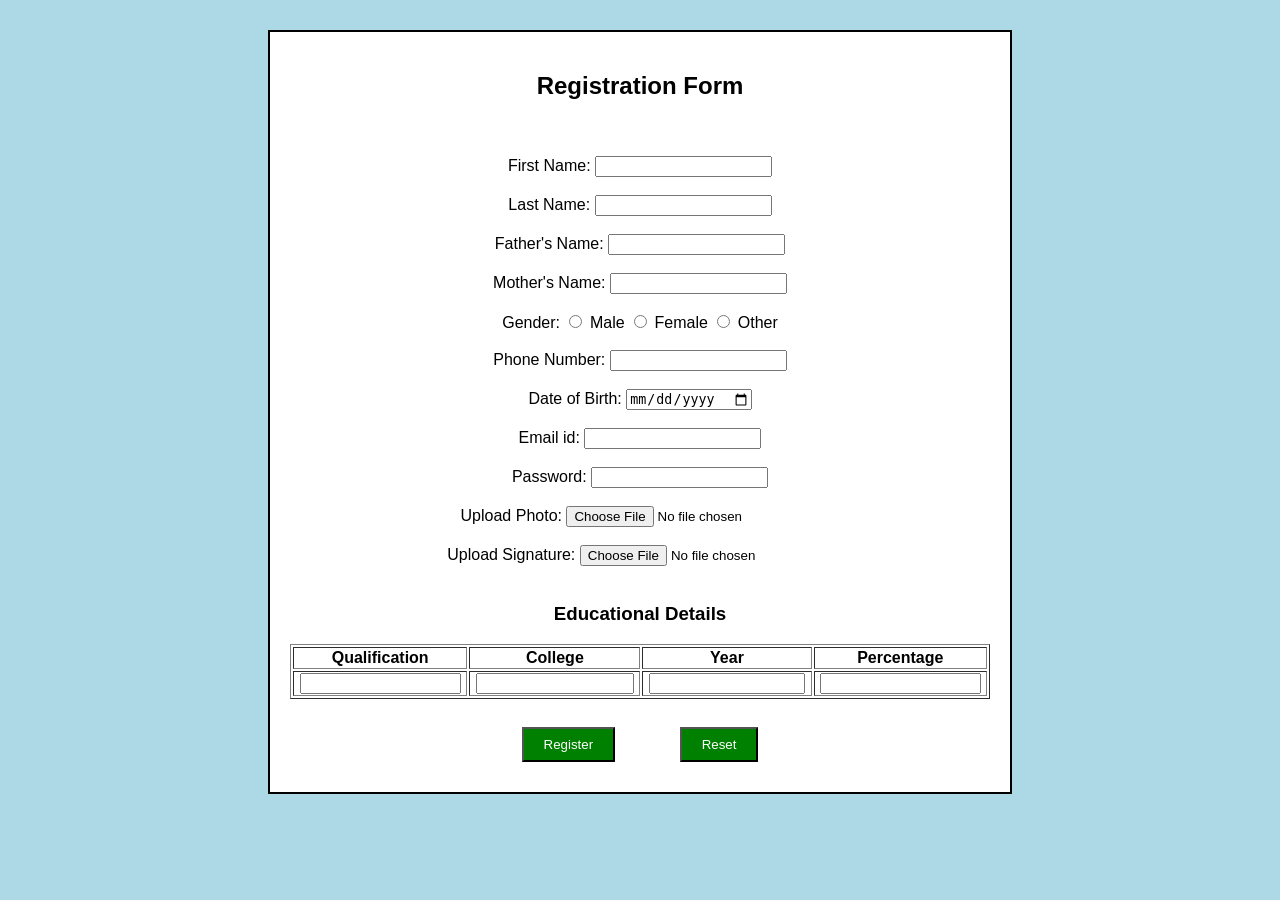
==== index.html @ f5ac16f0 "Rename registration.html to index.html for GitHub Pages" ====
<!DOCTYPE html>
<html>
<head>
    <title>Registration Form</title>
    <link rel="stylesheet" href="registration.css">
</head>
<body>

<div class="container">

<h2 >Registration Form</h2><br><br>

<form id="registrationForm">

    <label>First Name:</label>
    <input type="text" id="fname"><br><br>

    <label>Last Name:</label>
    <input type="text" id="lname"><br><br>

    <label>Father's Name:</label>
    <input type="text" id="father"><br><br>

    <label>Mother's Name:</label>
    <input type="text" id="mother"><br><br>

    <label>Gender:</label>
    <input type="radio" name="gender" value="Male"> Male
    <input type="radio" name="gender" value="Female"> Female
    <input type="radio" name="gender" value="Other"> Other
    <br><br>

    <label>Phone Number:</label>
    <input type="tel" id="phone"><br><br>

    <label>Date of Birth:</label>
    <input type="date" id="dob"><br><br>

    <label>Email id:</label>
    <input type="email" id="email"><br><br>

    <label>Password:</label>
    <input type="password" id="password"><br><br>

    <label>Upload Photo:</label>
    <input type="file" id="photo"><br><br>

    <label>Upload Signature:</label>
    <input type="file" id="signature"><br><br>

    <h3>Educational Details</h3>

    <table border="1">
        <tr>
            <th>Qualification</th>
            <th>College</th>
            <th>Year</th>
            <th>Percentage</th>
        </tr>

        <tr>
            <td><input type="text" id="qualification"></td>
            <td><input type="text" id="college"></td>
            <td><input type="text" id="year"></td>
            <td><input type="text" id="percentage"></td>
        </tr>
    </table>

    <br>
    <div class=buttons>
    <button type="submit">Register</button>
    <button type="reset">Reset</button>
   </div>
</form>

</div>

<script src="registration.js"></script>

</body>
</html>
---- registration.css ----
body{
    font-family: Arial;
    background-color: lightblue;   
}
.container{
    width:700px;
    margin:30px auto;
    padding:20px;
    background:white;
    border:2px solid black;
}
h2{
    text-align: center;
}
.gender input{
    width:auto;
}
table input{
    width:90%;
}
.buttons{
    text-align:center;
}
button{
    padding:8px 20px;
    margin:10px 30px;
    background:green;
    color:white;
}

form{
    text-align: center;
}
alternatePhone {
    width:300px;
    padding:8px;
    border:2px solid blue;
}
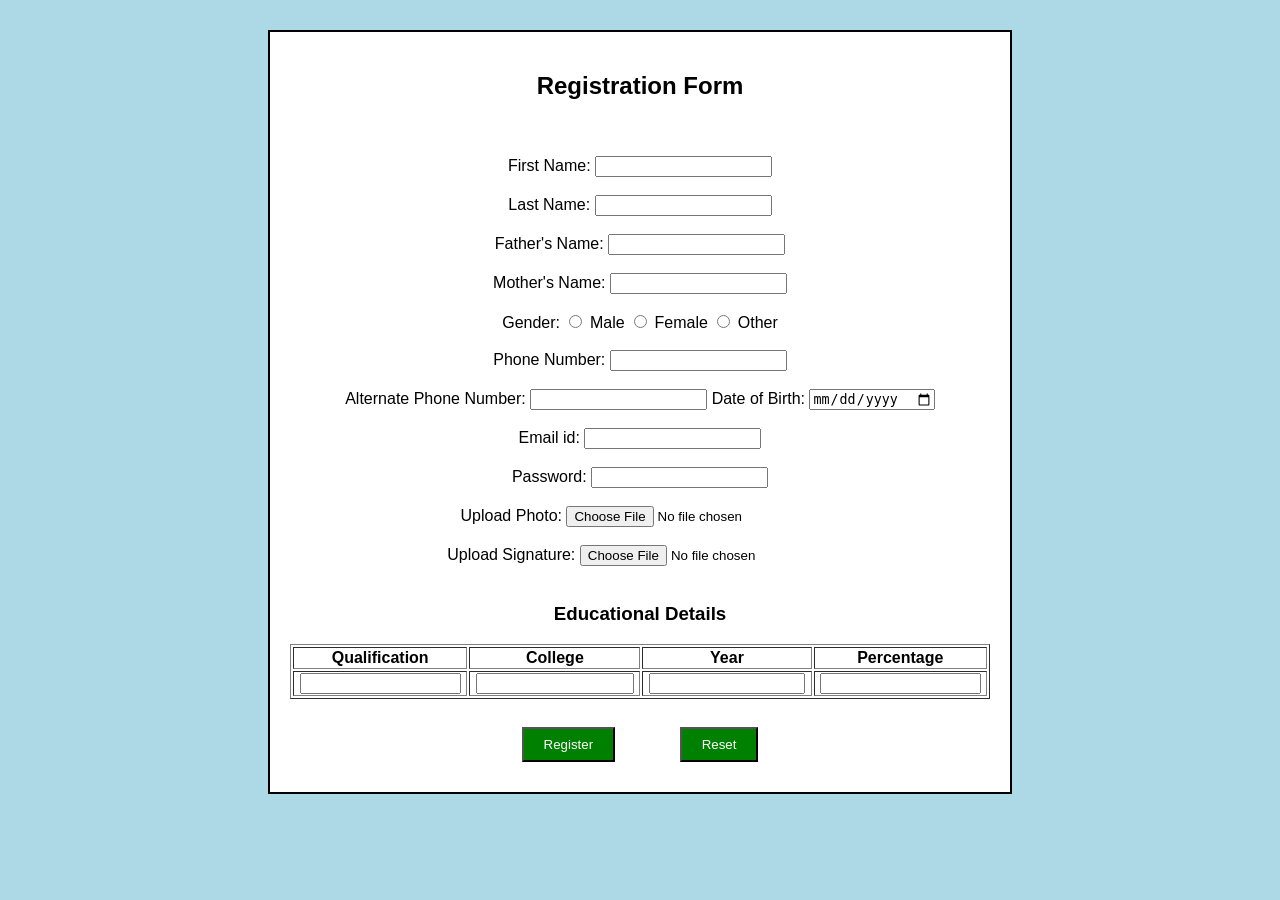
==== commit e0ec72ee: "Merge remote changes from main" ====
--- a/index.html
+++ b/index.html
@@ -32,6 +32,9 @@
 
     <label>Phone Number:</label>
     <input type="tel" id="phone"><br><br>
+    
+    <label>Alternate Phone Number:</label>
+    <input type="tel" id="alternatePhone" name="alternatePhone">
 
     <label>Date of Birth:</label>
     <input type="date" id="dob"><br><br>
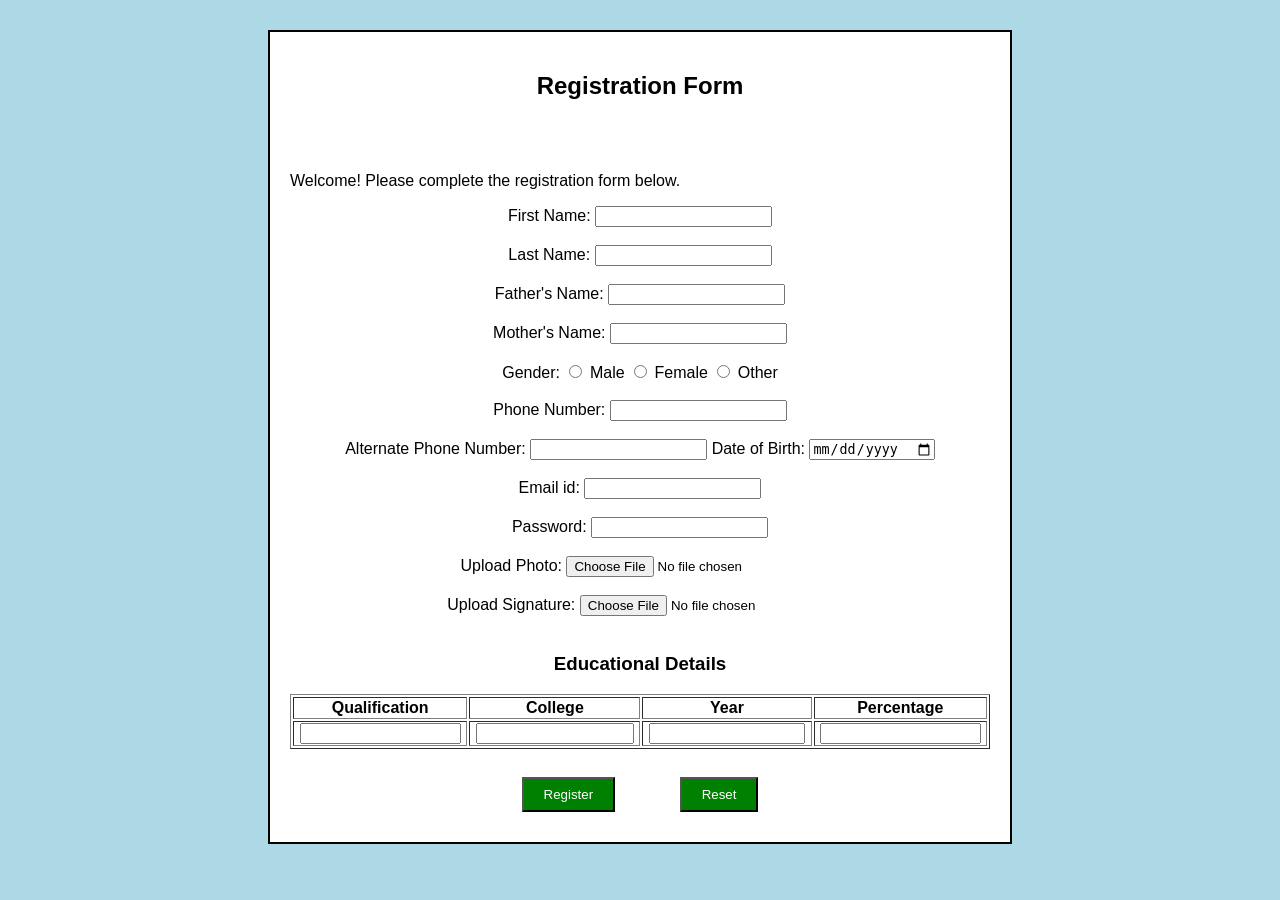
==== commit 2b140299: "Add welcome message to registration form Added a welcome message to the registration form." ====
--- a/index.html
+++ b/index.html
@@ -9,6 +9,8 @@
 <div class="container">
 
 <h2 >Registration Form</h2><br><br>
+    
+<p>Welcome! Please complete the registration form below.</p>
 
 <form id="registrationForm">
 
@@ -81,4 +83,4 @@
 <script src="registration.js"></script>
 
 </body>
-</html>+</html>
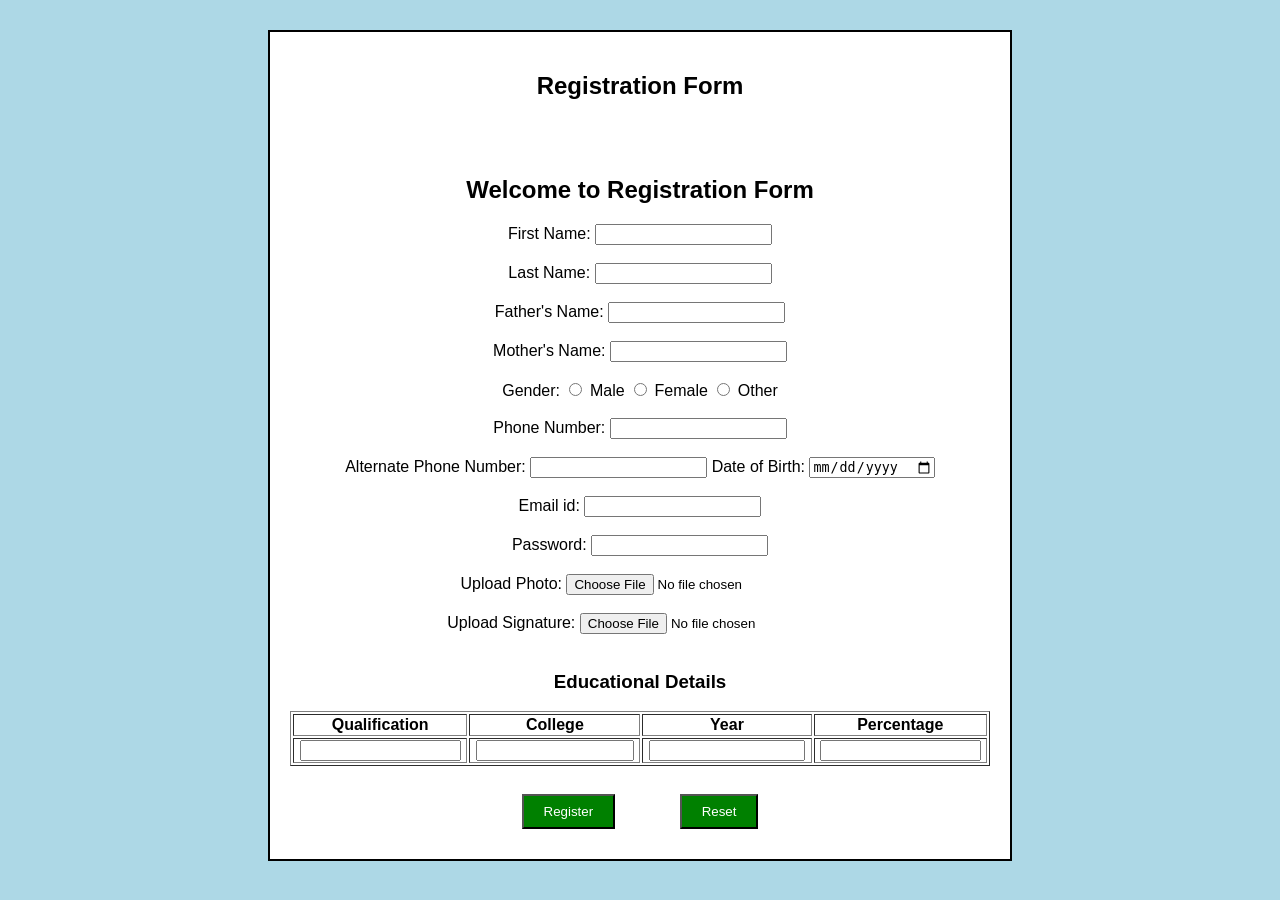
==== commit c094d25e: "Update welcome message in registration form" ====
--- a/index.html
+++ b/index.html
@@ -10,7 +10,7 @@
 
 <h2 >Registration Form</h2><br><br>
     
-<p>Welcome! Please complete the registration form below.</p>
+<h2>Welcome to Registration Form</h2>
 
 <form id="registrationForm">
 
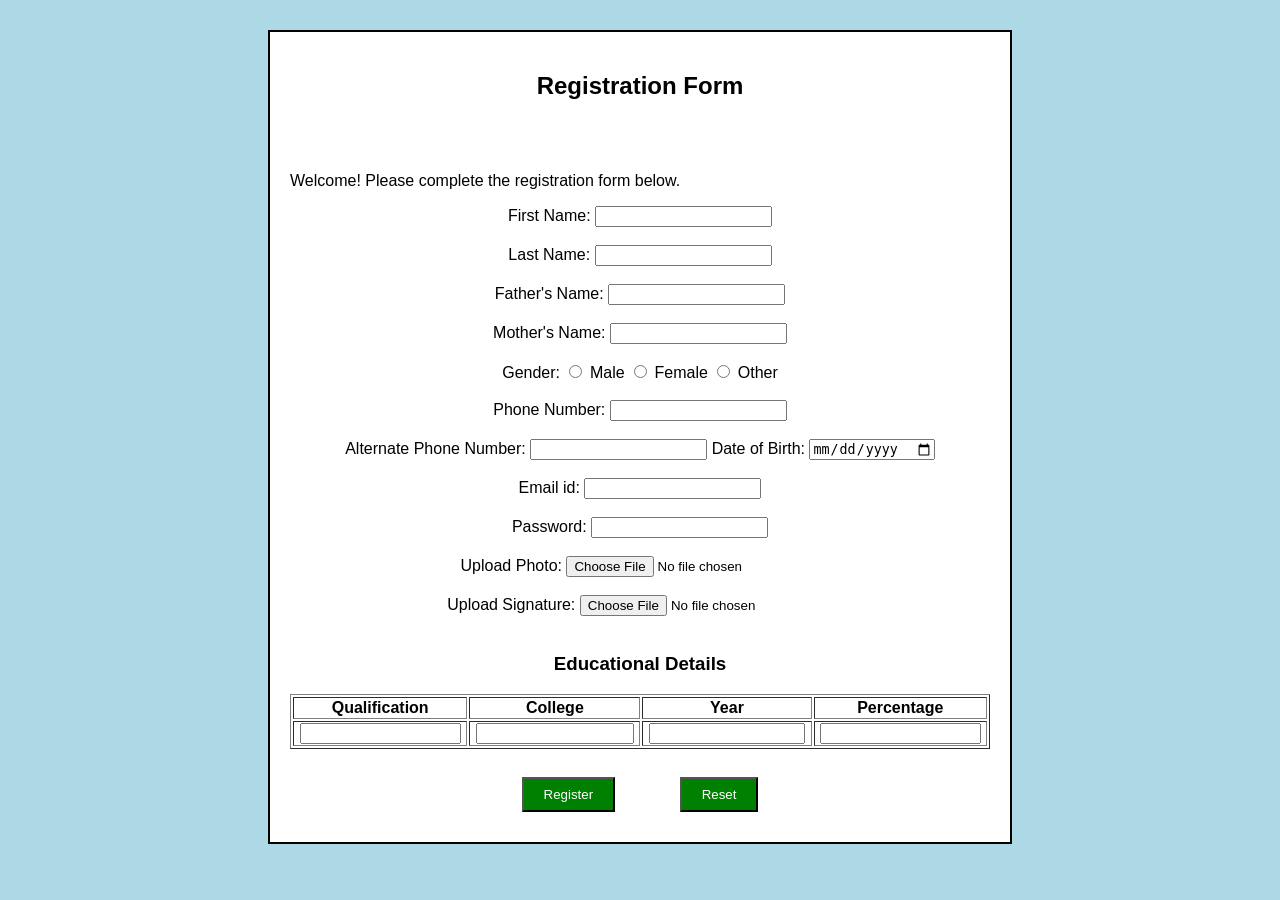
==== commit e6e44340: "Add welcome message to registration form" ====
--- a/index.html
+++ b/index.html
@@ -10,7 +10,7 @@
 
 <h2 >Registration Form</h2><br><br>
     
-<h2>Welcome to Registration Form</h2>
+<p>Welcome! Please complete the registration form below.</p>
 
 <form id="registrationForm">
 
